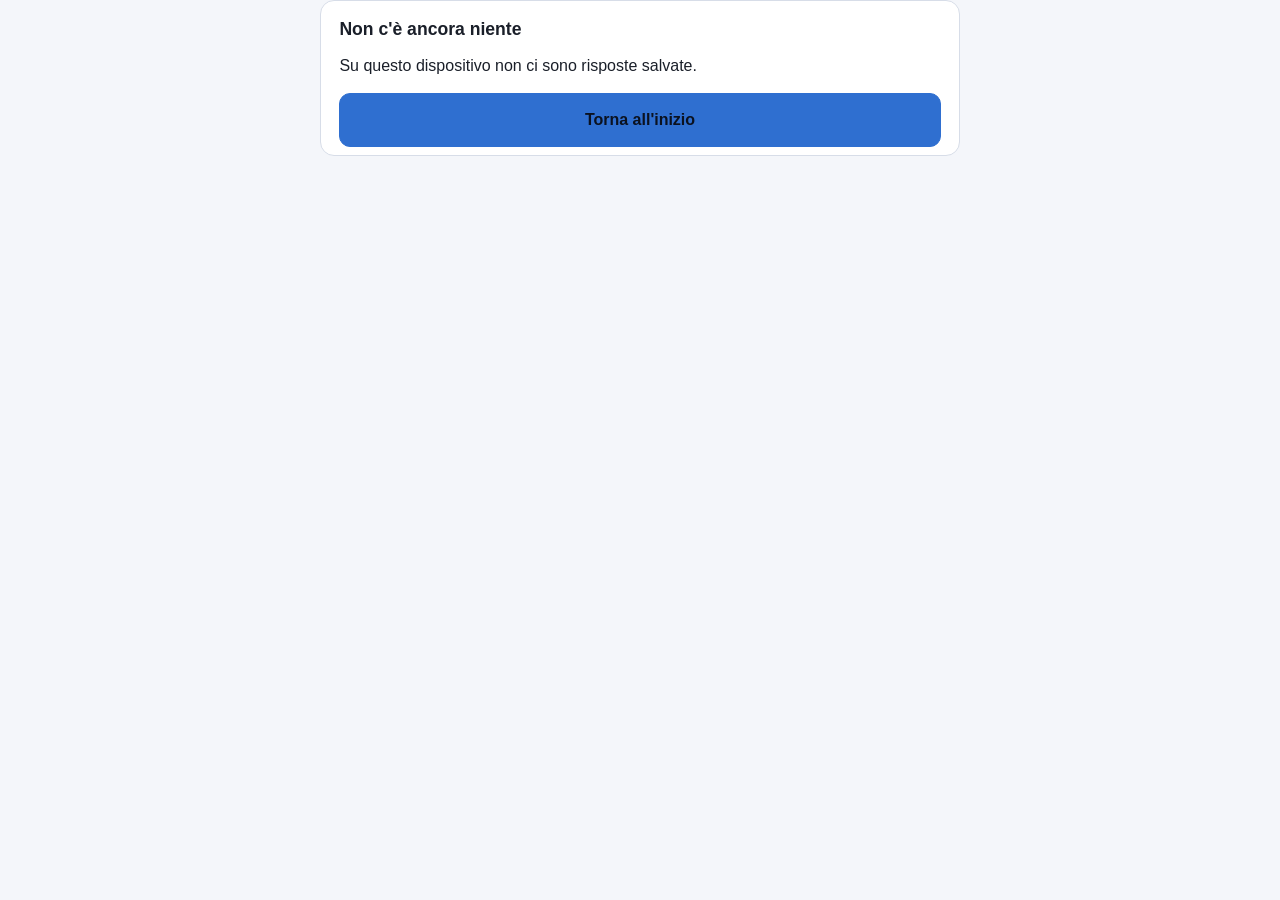
==== profilo.html @ 7feea22b "Batteria psicologica dimensionale, 226 domande, 13 strumenti Questionari di autovalutazione letti co" ====
<!doctype html>
<html lang="it">
<head>
<meta charset="utf-8">
<meta name="viewport" content="width=device-width, initial-scale=1, viewport-fit=cover">
<title>Profilo — il risultato</title>
<link rel="stylesheet" href="styles.css">
<link rel="icon" href="icon.svg" type="image/svg+xml">
<meta name="theme-color" content="#141821">
</head>
<body class="risultato">

<main id="app">
  <p class="minore">Sto calcolando…</p>
</main>

<script type="module" src="js/profilo.js"></script>
</body>
</html>
---- styles.css ----
/* Profilo — foglio di stile unico.
   Pensato prima per il telefono: si risponde con il pollice, si legge in
   verticale, i bersagli sono grossi. */

:root {
  --fondo: #10131a;
  --fondo-scheda: #181d27;
  --fondo-scheda-alta: #1f2531;
  --bordo: #2a3240;
  --testo: #e6e9ef;
  --testo-tenue: #9aa4b6;
  --testo-fioco: #6f7a8d;
  --accento: #6ea8fe;
  --accento-scuro: #2f5fa8;
  --allarme: #ff8f6b;
  --allarme-fondo: #2a1a16;
  --buono: #6fcf97;
  --raggio: 14px;
  --colonna: 40rem;
}

@media (prefers-color-scheme: light) {
  :root {
    --fondo: #f4f6fa;
    --fondo-scheda: #ffffff;
    --fondo-scheda-alta: #eef1f7;
    --bordo: #d7dde8;
    --testo: #1a1f29;
    --testo-tenue: #556074;
    --testo-fioco: #7b8698;
    --accento: #2f6fd0;
    --accento-scuro: #d8e5fb;
    --allarme: #b64316;
    --allarme-fondo: #fdeee7;
    --buono: #1f7a4d;
  }
}

* { box-sizing: border-box; }

html { -webkit-text-size-adjust: 100%; }

body {
  margin: 0;
  padding: 0 1rem 4rem;
  background: var(--fondo);
  color: var(--testo);
  font: 16px/1.6 -apple-system, BlinkMacSystemFont, "Segoe UI", Roboto, "Helvetica Neue", sans-serif;
}

main { max-width: var(--colonna); margin: 0 auto; }

h1, h2, h3 { line-height: 1.25; font-weight: 650; }
h1 { font-size: 1.75rem; margin: 1.5rem 0 .5rem; letter-spacing: -.01em; }
h2 { font-size: 1.1rem; margin: 0 0 .75rem; }
h3 { font-size: 1rem; margin: 0 0 .35rem; }
p { margin: 0 0 .85rem; }
a { color: var(--accento); }

strong { font-weight: 650; }

/* ---------- accoglienza ---------- */

.testata { padding-top: 1.5rem; }
.occhiello { color: var(--testo-tenue); font-size: 1.02rem; }

.scheda {
  background: var(--fondo-scheda);
  border: 1px solid var(--bordo);
  border-radius: var(--raggio);
  padding: 1.15rem 1.15rem .5rem;
  margin: 0 0 1rem;
}

.scheda.cornice { border-left: 3px solid var(--accento); }

.nota-forte {
  background: var(--allarme-fondo);
  color: var(--allarme);
  border-radius: 10px;
  padding: .7rem .85rem;
  font-size: .93rem;
  margin-bottom: .85rem;
}

.minore { color: var(--testo-tenue); font-size: .9rem; }

.mappa { display: grid; gap: .7rem; margin-bottom: .85rem; grid-template-columns: minmax(0, 1fr); }

.modulo {
  background: var(--fondo-scheda-alta);
  border: 1px solid var(--bordo);
  border-radius: 11px;
  padding: .8rem .9rem .55rem;
}
.modulo.iniziato { border-left: 3px solid var(--accento); }
.modulo.completo { border-left: 3px solid var(--buono); }
.modulo-sotto { color: var(--testo-tenue); font-size: .9rem; margin-bottom: .5rem; }
.modulo-conto { font-size: .85rem; color: var(--testo-fioco); margin-bottom: .2rem; }
.modulo-strumenti { font-size: .8rem; color: var(--testo-fioco); margin-bottom: .35rem; }
.modulo-avviso { font-size: .8rem; color: var(--allarme); margin-bottom: .35rem; }

.impostazioni .riga-impostazione {
  display: flex; align-items: center; gap: .6rem;
  padding: .5rem 0; font-size: .95rem;
}
.impostazioni select {
  margin-left: auto;
  background: var(--fondo-scheda-alta);
  color: var(--testo);
  border: 1px solid var(--bordo);
  border-radius: 8px;
  padding: .45rem .6rem;
  font: inherit;
  font-size: .9rem;
}
.impostazioni input[type=checkbox] { width: 1.1rem; height: 1.1rem; accent-color: var(--accento); }

.azioni-principali { display: grid; gap: .6rem; margin: 1.5rem 0; }

.pie-pagina { color: var(--testo-fioco); font-size: .82rem; margin-top: 2rem; }

/* ---------- bottoni ---------- */

button, .bottone {
  font: inherit;
  border-radius: 11px;
  padding: .85rem 1rem;
  border: 1px solid transparent;
  cursor: pointer;
  text-align: center;
  text-decoration: none;
  display: block;
  transition: background .12s, border-color .12s, opacity .12s;
}

.primario { background: var(--accento); color: #0b1220; border-color: var(--accento); font-weight: 640; }
.primario:hover:not(:disabled) { filter: brightness(1.08); }
.secondario { background: transparent; color: var(--accento); border-color: var(--bordo); }
.secondario:hover:not(:disabled) { border-color: var(--accento); }
.terziario { background: transparent; color: var(--testo-tenue); border-color: transparent; font-size: .92rem; }
.terziario:hover:not(:disabled) { color: var(--testo); }
button:disabled { opacity: .45; cursor: default; }

/* ---------- somministrazione ---------- */

.barra-alta {
  position: sticky; top: 0; z-index: 5;
  display: flex; align-items: center; gap: .7rem;
  background: color-mix(in srgb, var(--fondo) 92%, transparent);
  backdrop-filter: blur(8px);
  padding: .7rem 0 .6rem;
  margin: 0 auto; max-width: var(--colonna);
}
.indietro-casa { text-decoration: none; font-size: 1.2rem; color: var(--testo-tenue); padding: 0 .3rem; }
.avanzamento {
  flex: 1; height: 6px; border-radius: 3px;
  background: var(--bordo); overflow: hidden;
}
.avanzamento .riempimento {
  display: block; height: 100%; width: var(--quota, 0%);
  background: var(--accento); transition: width .25s ease;
}
.avanzamento-testo { font-size: .78rem; color: var(--testo-fioco); white-space: nowrap; }

.intestazione-blocco { margin: 1rem 0 1.2rem; }
.modulo-nome {
  font-size: .78rem; text-transform: uppercase; letter-spacing: .08em;
  color: var(--testo-fioco); margin-bottom: .3rem;
}
.consegna { color: var(--testo-tenue); font-size: .95rem; }
.avviso-ricostruito {
  background: var(--allarme-fondo); color: var(--allarme);
  border-radius: 9px; padding: .6rem .75rem; font-size: .85rem;
}

.blocco { display: grid; gap: .9rem; grid-template-columns: minmax(0, 1fr); }

.item {
  background: var(--fondo-scheda);
  border: 1px solid var(--bordo);
  border-radius: var(--raggio);
  padding: 1rem 1rem .8rem;
  min-width: 0;
}
.item-testo { font-size: 1.02rem; margin-bottom: .2rem; }
.item-originale { font-size: .82rem; color: var(--testo-fioco); font-style: italic; margin-bottom: .6rem; }

.opzioni { display: flex; gap: .4rem; margin-top: .7rem; min-width: 0; }
.opzioni .opzione {
  flex: 1 1 0; min-width: 0;
  overflow-wrap: break-word; hyphens: auto;
  padding: .7rem .25rem;
  background: var(--fondo-scheda-alta);
  border: 1px solid var(--bordo);
  color: var(--testo-tenue);
  font-size: .78rem; line-height: 1.25;
  border-radius: 10px;
}
.opzioni .opzione:hover { border-color: var(--accento); color: var(--testo); }
.opzioni .opzione.scelta {
  background: var(--accento); border-color: var(--accento);
  color: #0b1220; font-weight: 600;
}
.opzioni.opzioni-lunghe { flex-direction: column; }
.opzioni.opzioni-lunghe .opzione { text-align: left; padding: .7rem .8rem; font-size: .9rem; }

.disagio {
  margin-top: .85rem; padding-top: .8rem;
  border-top: 1px dashed var(--bordo);
}
.disagio-domanda { font-size: .9rem; color: var(--testo-tenue); margin: 0; }

.piede { display: grid; grid-template-columns: 1fr 1fr; gap: .6rem; margin: 1.4rem 0 0; }
.piede .terziario { grid-column: 1 / -1; }

/* ---------- schermata di sicurezza ---------- */

body.somministrazione #app.sicurezza { padding-top: 1rem; }

.scheda-sicurezza {
  background: var(--fondo-scheda);
  border: 1px solid var(--allarme);
  border-left: 4px solid var(--allarme);
  border-radius: var(--raggio);
  padding: 1.3rem 1.2rem 1rem;
}
.scheda-sicurezza h1 { margin-top: 0; font-size: 1.4rem; }
.scheda-sicurezza .corpo { font-size: 1.03rem; }
.scheda-sicurezza .chiusura { color: var(--testo-tenue); font-size: .92rem; }

.contatti { list-style: none; padding: 0; margin: 1.1rem 0; display: grid; gap: .65rem; }
.contatti li {
  background: var(--fondo-scheda-alta);
  border: 1px solid var(--bordo);
  border-radius: 11px;
  padding: .75rem .85rem;
  display: grid;
  grid-template-columns: auto 1fr;
  gap: .15rem .8rem;
  align-items: baseline;
}
.contatti .numero {
  grid-row: 1 / 3;
  font-size: 1.15rem; font-weight: 680;
  text-decoration: none; color: var(--accento);
  white-space: nowrap;
}
.contatti .chi { font-weight: 600; font-size: .95rem; }
.contatti .quando { font-size: .82rem; color: var(--testo-fioco); }
.contatti .nota { grid-column: 2; font-size: .82rem; color: var(--testo-tenue); }
.contatti.compatti li { grid-template-columns: auto 1fr auto; }
.contatti.compatti .numero { grid-row: auto; }

/* ---------- profilo ---------- */

.dimensione {
  background: var(--fondo-scheda);
  border: 1px solid var(--bordo);
  border-radius: var(--raggio);
  padding: .95rem 1rem .8rem;
  margin-bottom: .8rem;
}
.dimensione-titolo { display: flex; align-items: baseline; gap: .6rem; margin-bottom: .5rem; }
.dimensione-titolo h3 { margin: 0; flex: 1; }
.dimensione-valore { font-variant-numeric: tabular-nums; color: var(--testo-tenue); font-size: .9rem; }
.dimensione-nota { font-size: .88rem; color: var(--testo-tenue); margin: .55rem 0 0; }
.dimensione-azione { font-size: .9rem; margin: .5rem 0 0; }

.banda { position: relative; height: 30px; margin: .3rem 0 .1rem; }
.norma-mancante { font-size: .78rem; color: var(--testo-fioco); font-style: italic; }

.verdetto-validita {
  border-radius: var(--raggio); padding: 1rem 1.1rem .8rem; margin-bottom: 1rem;
  border: 1px solid var(--bordo); background: var(--fondo-scheda);
}
.verdetto-validita.cautela { border-color: var(--allarme); }
.verdetto-validita.non-interpretabile {
  border-color: var(--allarme); background: var(--allarme-fondo); color: var(--allarme);
}
.verdetto-validita ul { margin: .4rem 0 .6rem; padding-left: 1.1rem; font-size: .9rem; }

.conto-predittivo {
  width: 100%; border-collapse: collapse; font-size: .86rem; margin: .6rem 0;
}
.conto-predittivo td { padding: .3rem .2rem; border-bottom: 1px solid var(--bordo); }
.conto-predittivo td:last-child { text-align: right; font-variant-numeric: tabular-nums; }
.conto-predittivo tr:last-child td { border-bottom: none; font-weight: 650; color: var(--accento); }

details { margin: .5rem 0; }
summary { cursor: pointer; color: var(--accento); font-size: .9rem; padding: .3rem 0; }

.limiti { border-left: 3px solid var(--testo-fioco); }
.limiti ul { padding-left: 1.1rem; font-size: .93rem; color: var(--testo-tenue); }
.limiti li { margin-bottom: .4rem; }

/* ---------- selftest ---------- */

.prova { padding: .55rem .7rem; border-radius: 9px; margin-bottom: .35rem; font-size: .9rem; }
.prova.ok { background: color-mix(in srgb, var(--buono) 14%, transparent); }
.prova.no { background: var(--allarme-fondo); color: var(--allarme); }
.prova .nome { font-weight: 600; }
.prova .dettaglio { display: block; font-size: .82rem; opacity: .85; }

@media (min-width: 34rem) {
  .opzioni .opzione { font-size: .85rem; }
  .mappa { grid-template-columns: 1fr 1fr; }
}

/* ---------- legenda della banda ---------- */

.legenda { font-size: .8rem; color: var(--testo-tenue); margin: .2rem 0 .9rem; }
.legenda .chiave {
  display: inline-block; vertical-align: middle;
  width: 18px; height: 10px; border-radius: 5px; margin-right: .2rem;
}
.legenda .chiave.banda { background: var(--accento); opacity: .6; }
.legenda .chiave.tacca { width: 2px; height: 14px; border-radius: 0; background: var(--testo); }
.legenda .chiave.soglia { width: 2px; height: 14px; border-radius: 0; background: var(--allarme); }

/* ---------- stampa e salvataggio in PDF ---------- */
/* Il referto si porta da qualcuno: su carta deve restare leggibile e deve
   continuare a dire quello che dice a schermo, avvertenze comprese. */

@media print {
  :root {
    --fondo: #fff; --fondo-scheda: #fff; --fondo-scheda-alta: #fff;
    --bordo: #bbb; --testo: #000; --testo-tenue: #333; --testo-fioco: #555;
    --accento: #234a86; --allarme: #8a3312; --allarme-fondo: #f6ece7;
  }
  body { padding: 0; font-size: 11pt; }
  button, .bottone, .barra-alta, details summary { display: none !important; }
  details { display: block; }
  details > *:not(summary) { display: block !important; }
  .scheda, .dimensione, .verdetto-validita, .scheda-sicurezza {
    break-inside: avoid; page-break-inside: avoid;
    border: 1px solid var(--bordo);
  }
  .scheda-sicurezza { border: 2px solid var(--allarme); }
  a { color: inherit; text-decoration: none; }
  /* L'avvertenza segue il foglio: chi legge una stampata non ha visto la
     schermata d'ingresso e potrebbe prenderla per un referto clinico. */
  main::after {
    content: "Risposte a questionari di autovalutazione. Non è una diagnosi e non è utilizzabile per idoneità, selezione o certificazioni. In Ticino: 143 Telefono Amico (24h) · 144 urgenza sanitaria.";
    display: block; margin-top: 1.5rem; padding-top: .6rem;
    border-top: 1px solid var(--bordo);
    font-size: 9pt; color: #000;
  }
}
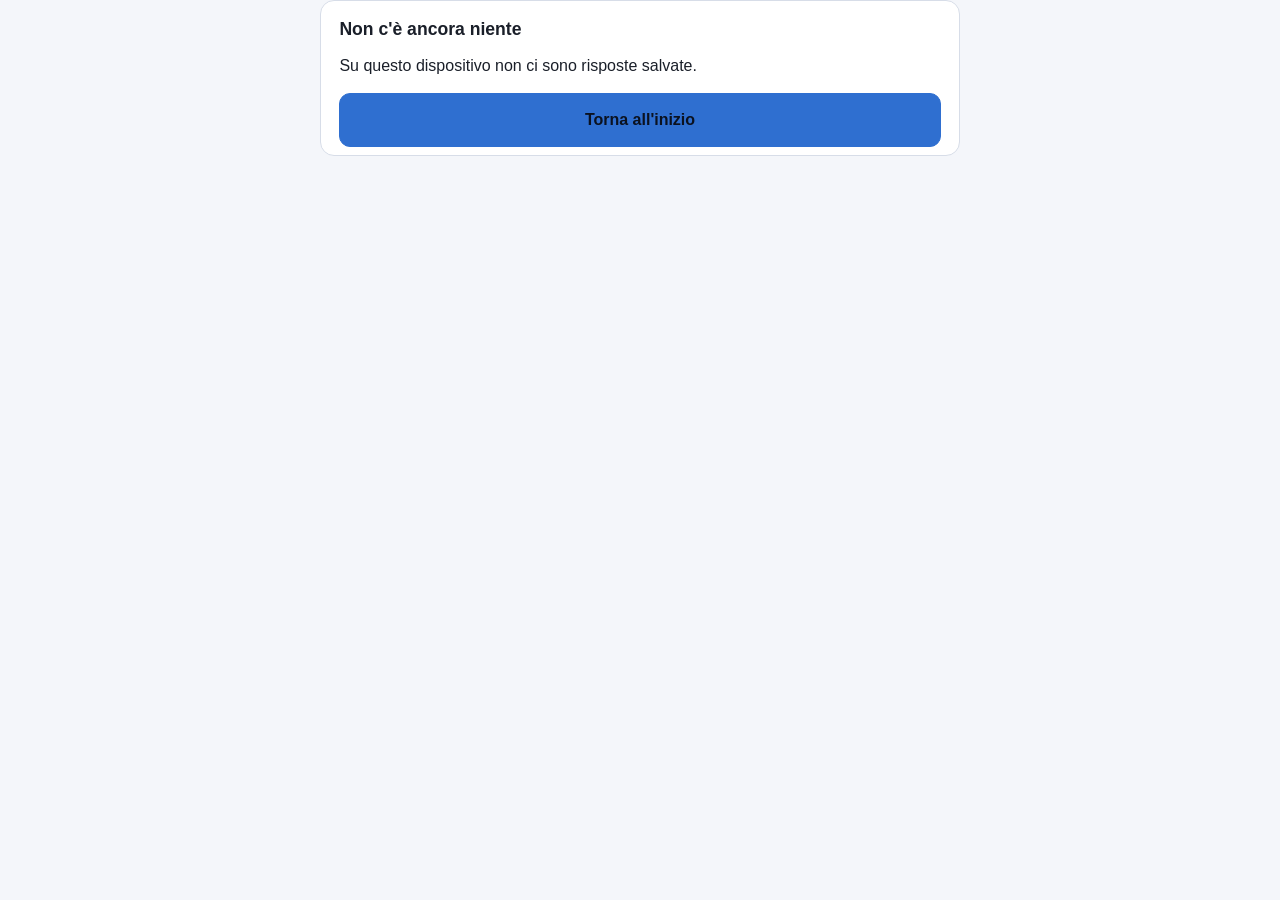
==== commit 18830503: "PWA installabile, progressi al riparo, esportazione rianalizzabile PWA   Icone vere (192/512/512-mas" ====
--- a/profilo.html
+++ b/profilo.html
@@ -6,6 +6,12 @@
 <title>Profilo — il risultato</title>
 <link rel="stylesheet" href="styles.css">
 <link rel="icon" href="icon.svg" type="image/svg+xml">
+<link rel="manifest" href="manifest.webmanifest">
+<link rel="apple-touch-icon" href="icon-180.png">
+<meta name="apple-mobile-web-app-capable" content="yes">
+<meta name="apple-mobile-web-app-status-bar-style" content="black">
+<meta name="apple-mobile-web-app-title" content="Profilo">
+<meta name="mobile-web-app-capable" content="yes">
 <meta name="theme-color" content="#141821">
 </head>
 <body class="risultato">
--- a/styles.css
+++ b/styles.css
@@ -103,7 +103,9 @@
 .impostazioni .riga-impostazione {
   display: flex; align-items: center; gap: .6rem;
   padding: .5rem 0; font-size: .95rem;
-}
+  min-width: 0;
+}
+.impostazioni .riga-impostazione > span { min-width: 0; }
 .impostazioni select {
   margin-left: auto;
   background: var(--fondo-scheda-alta);
@@ -113,6 +115,9 @@
   padding: .45rem .6rem;
   font: inherit;
   font-size: .9rem;
+  /* Un <select> si allarga fino all'opzione piu' lunga: senza un tetto,
+     sul telefono spinge la pagina oltre il bordo. */
+  max-width: 62%; min-width: 0;
 }
 .impostazioni input[type=checkbox] { width: 1.1rem; height: 1.1rem; accent-color: var(--accento); }
 
@@ -347,3 +352,33 @@
     font-size: 9pt; color: #000;
   }
 }
+
+/* ---------- fasce di avviso in cima ---------- */
+/* Due sole, e dicono due cose diverse: "ho ritrovato il tuo lavoro" sparisce
+   da sola dopo qualche secondo, "non riesco a salvare" resta finché resta il
+   problema, perché è l'unica cosa che sta fra te e il perdere mezz'ora. */
+
+.fascia {
+  position: sticky; top: 0; z-index: 20;
+  margin: 0 -1rem .6rem;
+  padding: .7rem 1rem;
+  font-size: .9rem;
+  transition: opacity .6s ease, transform .6s ease;
+}
+.fascia p { margin: 0; max-width: var(--colonna); margin-inline: auto; }
+.fascia.sparisce { opacity: 0; transform: translateY(-6px); }
+
+.fascia.ripresa {
+  background: color-mix(in srgb, var(--buono) 18%, var(--fondo));
+  color: var(--testo);
+  border-bottom: 1px solid color-mix(in srgb, var(--buono) 45%, transparent);
+}
+.fascia.guasto {
+  background: var(--allarme-fondo);
+  color: var(--allarme);
+  border-bottom: 1px solid var(--allarme);
+  font-weight: 600;
+}
+
+/* La barra di avanzamento sta sotto la fascia, non sopra. */
+.fascia + .barra-alta { top: 0; }
